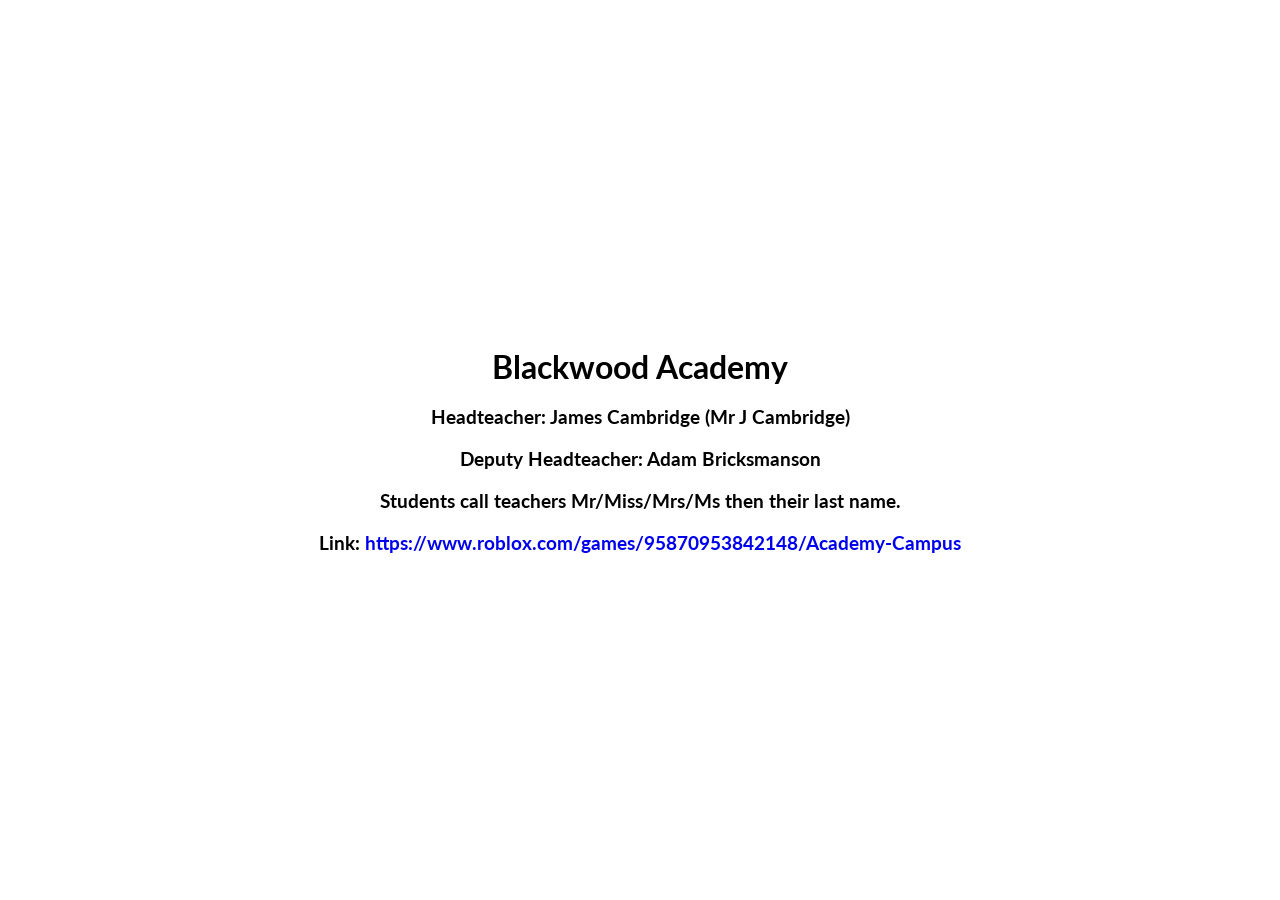
==== index.html @ 2dcb6eb1 "Add files via upload" ====
<!DOCTYPE html>
<html>
    <head>
        <title>Blackwood Academy</title>
        <link rel="icon" type="image/png" href="education-makes-life.png">
        <link href="style.css" rel="stylesheet">
    </head>
    <body>
        <div class="content">
            <h1>Blackwood Academy</h1>
            <h3>Headteacher: James Cambridge (Mr J Cambridge)</h3>
            <h3>Deputy Headteacher: Adam Bricksmanson</h3>
            <h3>Students call teachers Mr/Miss/Mrs/Ms then their last name.</h3>
            <h3>Link: <a href="https://www.roblox.com/games/95870953842148/Academy-Campus">https://www.roblox.com/games/95870953842148/Academy-Campus</a></h3>
        </div>
    </body>
</html>
---- style.css ----
@import url('https://fonts.googleapis.com/css2?family=Lato:wght@100;300;400;700;900&display=swap');
html, body {
    font-family: 'Lato', sans-serif;
    height: 100%;
    margin: 0;
}

a {
    text-decoration: none;
}

a:hover {
    text-decoration: underline;
}

.content {
    display: flex;             /* Enable Flexbox */
    flex-direction: column;    /* Arrange the headers in a vertical column */
    justify-content: center;   /* Vertically center the content */
    align-items: center;       /* Horizontally center the content */
    height: 100vh;             /* Make the div take up the full viewport height */
    text-align: center;        /* Optional: center the text within the headers */
}

h1, h3 {
    margin: 10px 0;            /* Add space between headers */
}
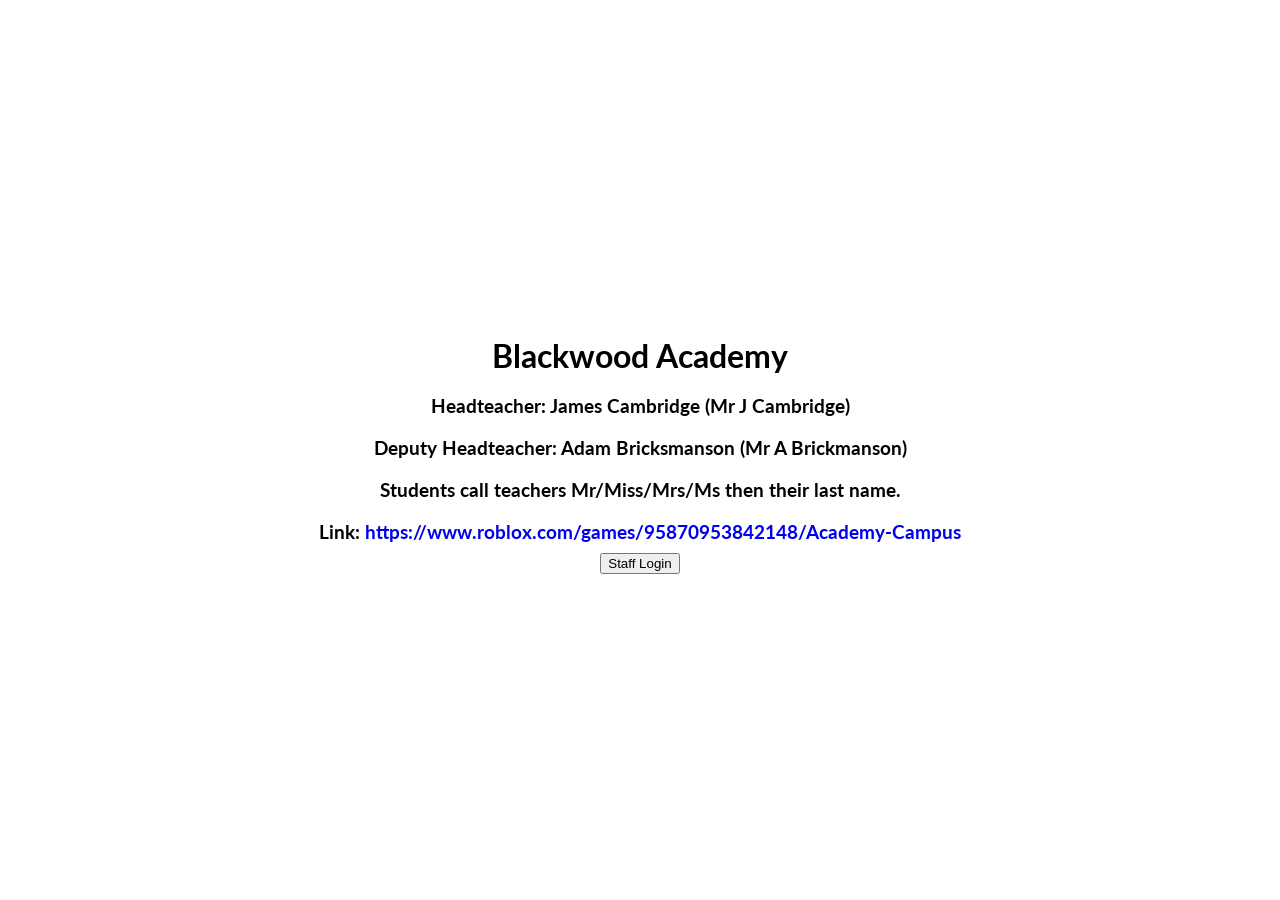
==== commit 1e521963: "Update index.html" ====
--- a/index.html
+++ b/index.html
@@ -9,9 +9,11 @@
         <div class="content">
             <h1>Blackwood Academy</h1>
             <h3>Headteacher: James Cambridge (Mr J Cambridge)</h3>
-            <h3>Deputy Headteacher: Adam Bricksmanson</h3>
+            <h3>Deputy Headteacher: Adam Bricksmanson (Mr A Brickmanson)</h3>
             <h3>Students call teachers Mr/Miss/Mrs/Ms then their last name.</h3>
             <h3>Link: <a href="https://www.roblox.com/games/95870953842148/Academy-Campus">https://www.roblox.com/games/95870953842148/Academy-Campus</a></h3>
+            <button class="stafflgn">Staff Login</button>
         </div>
+        <script src="app.js">
     </body>
-</html>+</html>
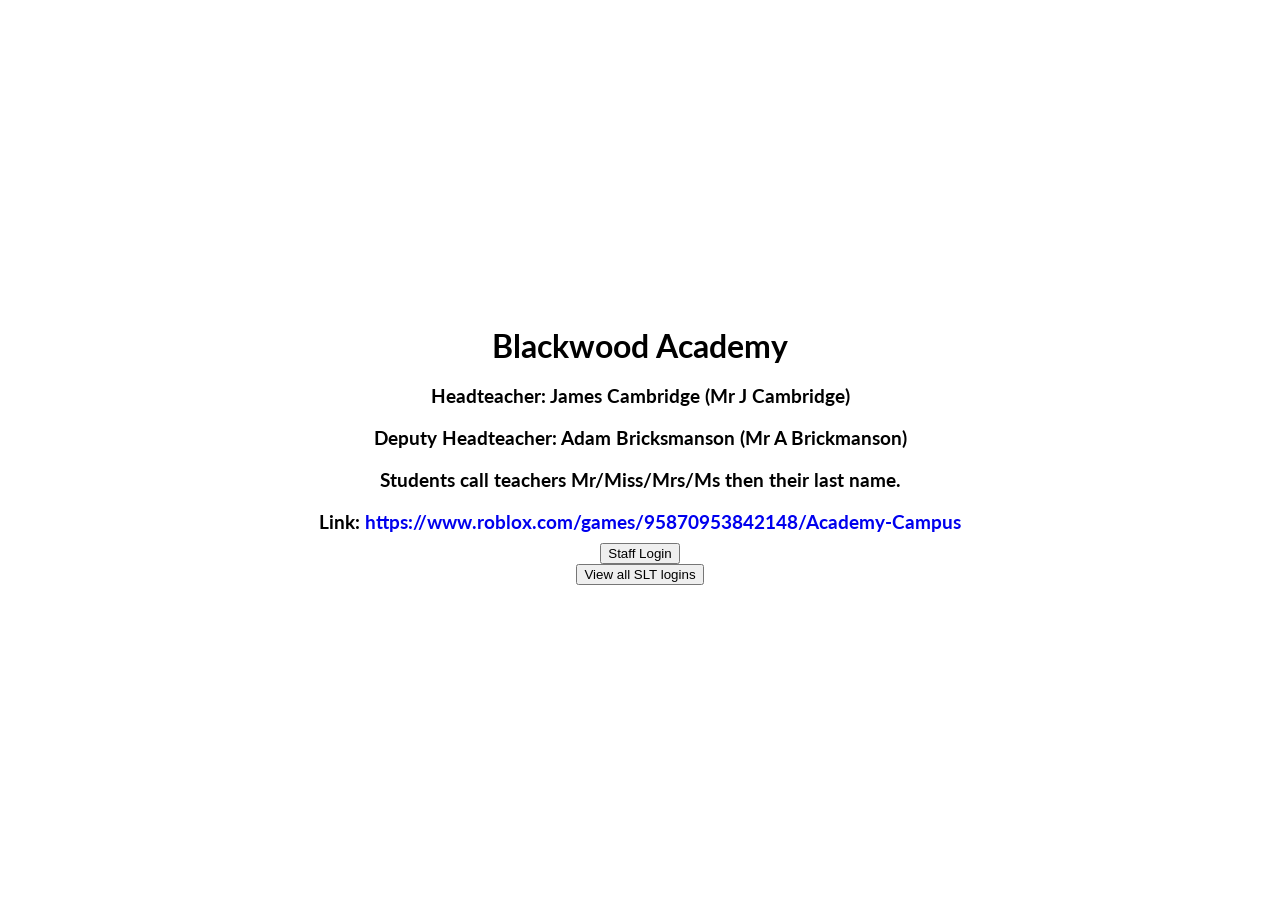
==== commit 305ea07a: "Update index.html" ====
--- a/index.html
+++ b/index.html
@@ -13,7 +13,8 @@
             <h3>Students call teachers Mr/Miss/Mrs/Ms then their last name.</h3>
             <h3>Link: <a href="https://www.roblox.com/games/95870953842148/Academy-Campus">https://www.roblox.com/games/95870953842148/Academy-Campus</a></h3>
             <button class="stafflgn">Staff Login</button>
+            <button class="viewallaccs">View all SLT logins</button>
         </div>
-        <script src="app.js">
+        <script src="app.js"></script>
     </body>
 </html>
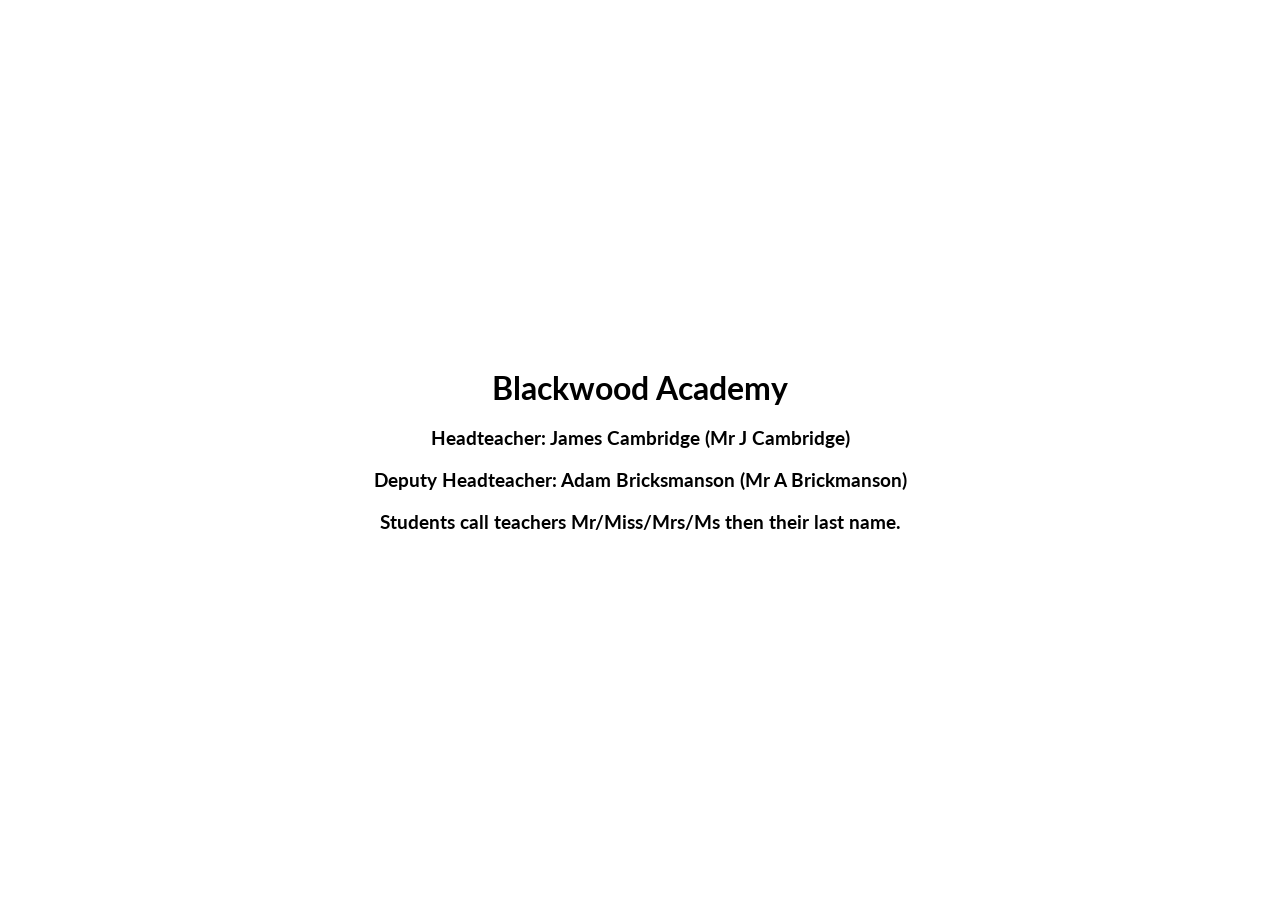
==== commit 27650ac6: "Update index.html" ====
--- a/index.html
+++ b/index.html
@@ -11,10 +11,6 @@
             <h3>Headteacher: James Cambridge (Mr J Cambridge)</h3>
             <h3>Deputy Headteacher: Adam Bricksmanson (Mr A Brickmanson)</h3>
             <h3>Students call teachers Mr/Miss/Mrs/Ms then their last name.</h3>
-            <h3>Link: <a href="https://www.roblox.com/games/95870953842148/Academy-Campus">https://www.roblox.com/games/95870953842148/Academy-Campus</a></h3>
-            <button class="stafflgn">Staff Login</button>
-            <button class="viewallaccs">View all SLT logins</button>
         </div>
-        <script src="app.js"></script>
     </body>
 </html>
--- a/style.css
+++ b/style.css
@@ -22,6 +22,24 @@
     text-align: center;        /* Optional: center the text within the headers */
 }
 
+.stafflgn, .viewallaccs {
+    border: none; /* Keep border 0 */
+    padding: 10px 20px; /* Add some padding for a better look */
+    background-color: #007bff; /* Nice blue background */
+    color: white; /* White text */
+    font-size: 16px; /* Good readable font size */
+    border-radius: 8px; /* Rounded corners */
+    box-shadow: 4px 4px 10px rgba(0, 0, 0, 0.2); /* Smooth shadow */
+    transition: all 0.3s ease-in-out; /* Smooth transition */
+    cursor: pointer; /* Show pointer on hover */
+}
+
+.stafflgn:hover, .viewallaccs:hover {
+    box-shadow: 6px 6px 15px rgba(0, 0, 0, 0.3); /* Stronger shadow on hover */
+    transform: translateY(-2px); /* Slight lift effect */
+}
+
+
 h1, h3 {
     margin: 10px 0;            /* Add space between headers */
-}+}
